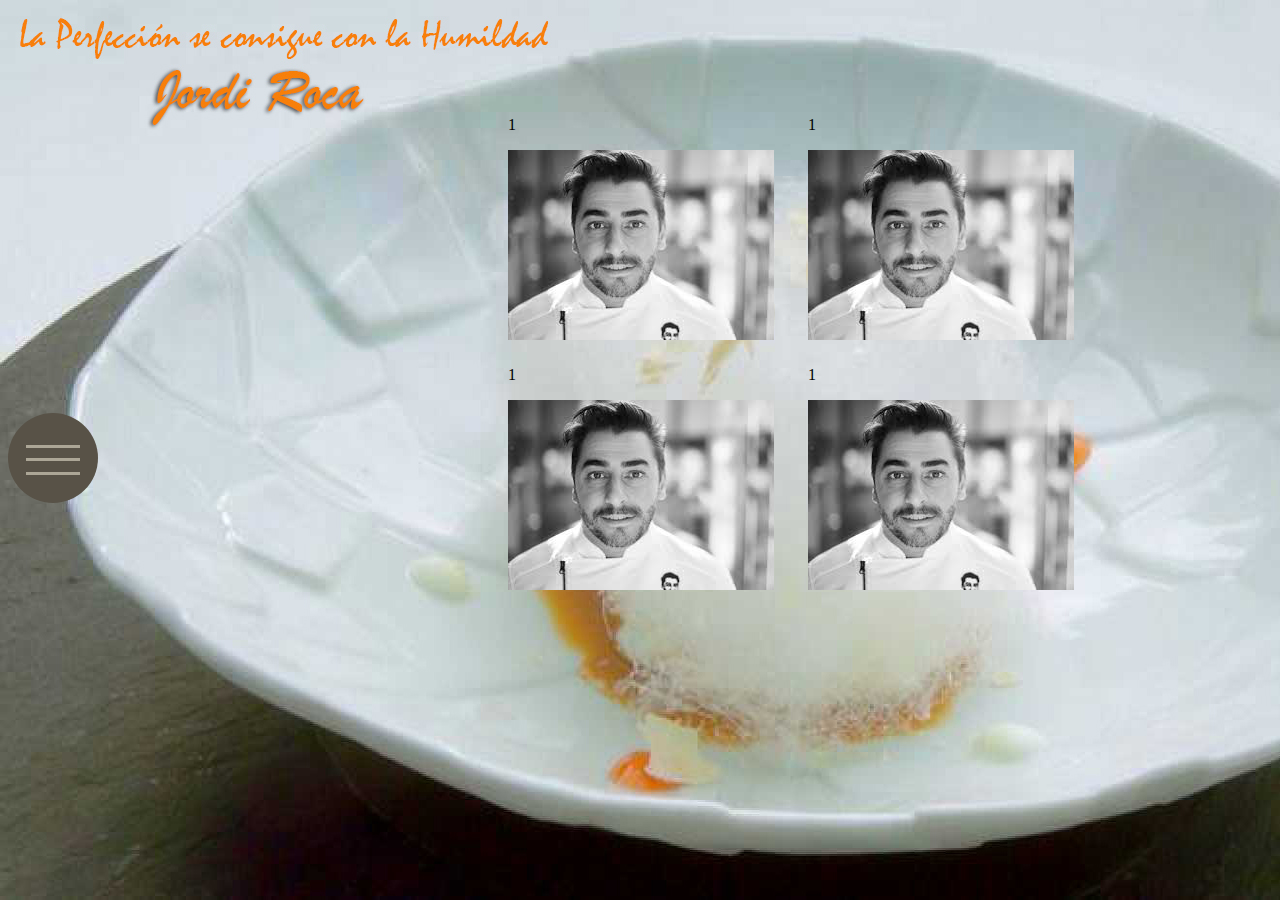
==== 1.html @ f14b898e "primer commit" ====
<!DOCTYPE html>
<html lang="en"><head>
<title>JORDI ROCA | Página Web Oficial</title>
                      <meta http-equiv="content-type" content="text/html; charset=UTF-8">
                      <meta charset="utf-8">
                      <meta http-equiv="X-UA-Compatible" content="IE=edge">
                      <meta name="viewport" content="width=device=width, user=scalable=no,initial-scale=1,0, maximum-scale=1.0,">
                      <link rel="stylesheet" type="text/css" href="galeria.css">
                      </head>

<body>
<img class="a" src="imagenes/jordi.jpg">
<p class="pa">1</p>
<img class="b" src="imagenes/jordi.jpg">
<p class="pb">1</p>
<img class="c" src="imagenes/jordi.jpg">
<p class="pc">1</p>
<img class="d" src="imagenes/jordi.jpg">
<p class="pd">1</p>
<section>
<span><span></span></span>
<div class="wrap">
  <a href="1.html"><div></div></a>
  <a href="2.html"><div></div></a>
  <a href="3.html"><div></div></a>
  <a href="4.html"><div></div></a>
  <a href="index.html"><div></div></a>
</div>
</section>
</body>
</html>
---- galeria.css ----
html{
	background-image: url(imagenes/lactico.jpg);
   background-repeat: no-repeat;

}
.wrap{
  position:left;
  width:80vmin; height:80vmin;
  margin-right: 950px;
  background:inherit;
  transform:scale(0.2) translatez(0px);
  opacity:0;
  transition:transform .5s, opacity .5s;
}
a{
  position:absolute;
  left:0; top:0;
  width:47.5%; height:47.5%;
  overflow:hidden;
  transform:scale(.5) translateZ(0px);
  background:#585247;
}
a div{
  height:100%;
  background-size:cover;
  opacity:.5;
  transition:opacity .5s;
  border-radius:inherit;
}
a:nth-child(1){
  border-radius:40vmin 0 0 0;
  transform-origin: 110% 110%;
  transition:transform .4s .15s;
}
a:nth-child(1) div{
  background-image:url('imagenes/1.jpg');
}
a:nth-child(2){
  border-radius:0 40vmin 0 0;
  left:52.5%;
  transform-origin: -10% 110%;
  transition:transform .4s .2s;
}
a:nth-child(2) div{
  background-image:url('imagenes/2.jpg');
}
a:nth-child(3){
  border-radius:0 0 0 40vmin;
  top:52.5%;
  transform-origin: 110% -10%;
  transition:transform .4s .25s;
}
a:nth-child(3) div{
  background-image:url('imagenes/3.jpg');
}
a:nth-child(4){
  border-radius:0 0 40vmin 0;
  top:52.5%; left:52.5%;
  transform-origin: -10% -10%;
  transition:transform .4s .3s;
}
a:nth-child(4) div{
  background-image: url('imagenes/4.jpg');
}
a:nth-child(5){
  width:55%;height:55%;
  left:22.5%; top:22.5%;
  border-radius:50vmin;
  box-shadow:0 0 0 5vmin #E3DFD2;
  transform:scale(1);
}
a:nth-child(5) div{
  background-image: url('imagenes/jordi.jpg') ;
}
span{
  position:relative;
  display:block;
  margin-right: 950px;
  top:45vmin;
  width:10vmin; height:10vmin;
  border-radius:100%;
  background:#585247;
  transform:translateZ(0px);
}
span span{
  position:absolute;
  width:60%;
  height:3px;
  background:#ACA696;
  left:20%; 
  top:50%;
  border-radius:0;
}
span span:after, span span:before{
  content:'';
  position:absolute;
  left:0; top:-1.5vmin;
  width:100%; height:100%;
  background:inherit;
}
span span:after{
  top:1.5vmin;
}
span:hover + .wrap, .wrap:hover{
  transform:scale(.8) translateZ(0px);
  opacity:1;
}
span:hover + .wrap a, .wrap:hover a{
  transform:scale(1) translatez(0px);
}
a:hover div{
  opacity:1;
  transform:translatez(0px);
}
h2{
text-align: cursive;
}

p{

  margin-left: 550px;
}

.pa{

  margin-left: 500px;
  position: absolute;
  top: 100px;
}

.a{


  margin-left: 500px;
  position: absolute;
  top: 150px;

}

.pb{

  margin-left: 800px;
  position: absolute;
  top: 100px;
}

.b{


  margin-left: 800px;
  position: absolute;
  top: 150px;
}

.pc{

  margin-left: 800px;
  position: absolute;
  top: 350px;
}

.c{


  margin-left: 800px;
  position: absolute;
  top: 400px;

}

.pd{

  margin-left: 500px;
  position: absolute;
  top: 350px;
}

.d{


  margin-left: 500px;
  position: absolute;
  top: 400px;

}
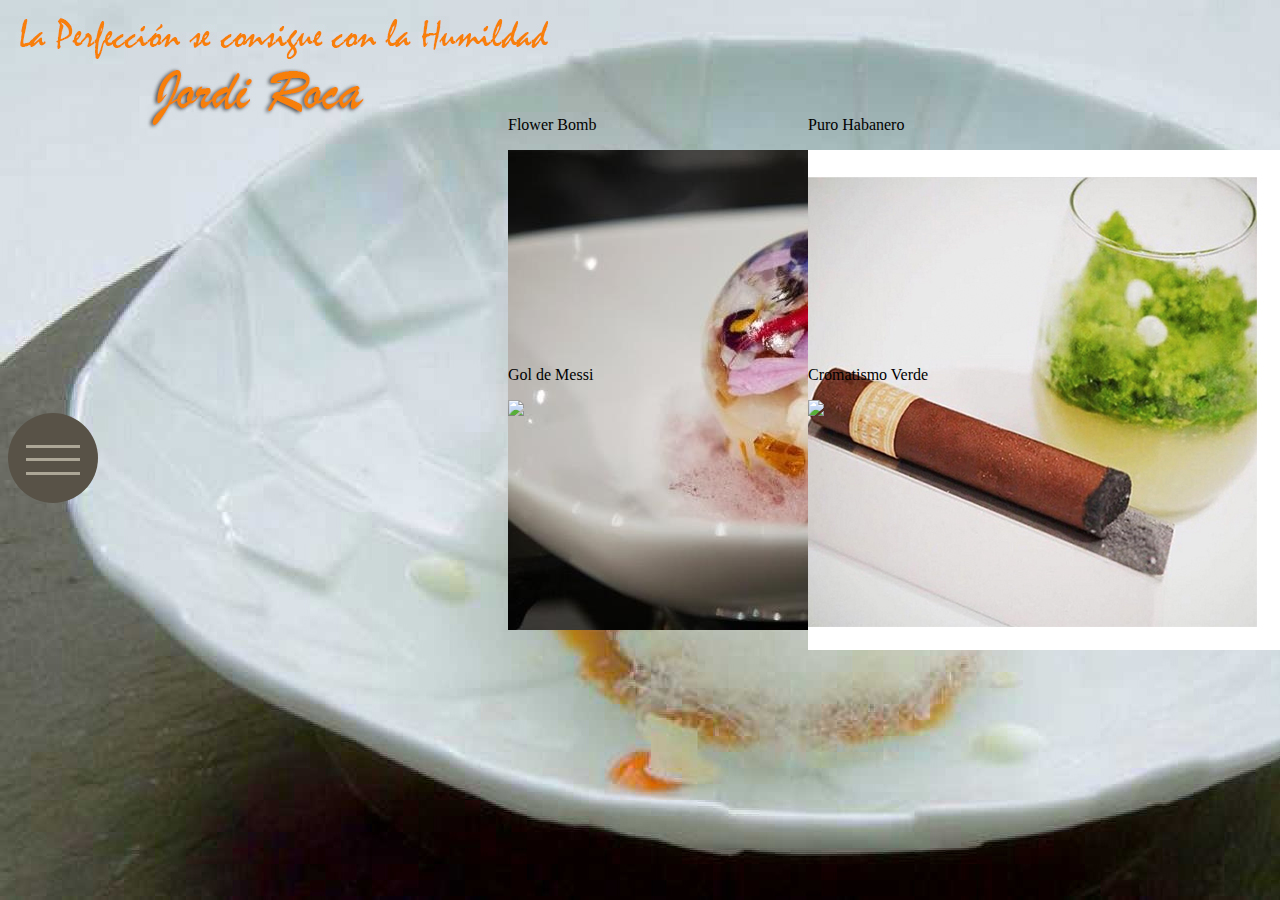
==== commit 42f31c58: "Add files via upload" ====
--- a/1.html
+++ b/1.html
@@ -1,32 +1,32 @@
-<!DOCTYPE html>
-<html lang="en"><head>
-<title>JORDI ROCA | Página Web Oficial</title>
-                      <meta http-equiv="content-type" content="text/html; charset=UTF-8">
-                      <meta charset="utf-8">
-                      <meta http-equiv="X-UA-Compatible" content="IE=edge">
-                      <meta name="viewport" content="width=device=width, user=scalable=no,initial-scale=1,0, maximum-scale=1.0,">
-                      <link rel="stylesheet" type="text/css" href="galeria.css">
-                      </head>
-
-<body>
-<img class="a" src="imagenes/jordi.jpg">
-<p class="pa">1</p>
-<img class="b" src="imagenes/jordi.jpg">
-<p class="pb">1</p>
-<img class="c" src="imagenes/jordi.jpg">
-<p class="pc">1</p>
-<img class="d" src="imagenes/jordi.jpg">
-<p class="pd">1</p>
-<section>
-<span><span></span></span>
-<div class="wrap">
-  <a href="1.html"><div></div></a>
-  <a href="2.html"><div></div></a>
-  <a href="3.html"><div></div></a>
-  <a href="4.html"><div></div></a>
-  <a href="index.html"><div></div></a>
-</div>
-</section>
-</body>
-</html>
-
+<!DOCTYPE html>
+<html lang="en"><head>
+<title>JORDI ROCA | Página Web Oficial</title>
+                      <meta http-equiv="content-type" content="text/html; charset=UTF-8">
+                      <meta charset="utf-8">
+                      <meta http-equiv="X-UA-Compatible" content="IE=edge">
+                      <meta name="viewport" content="width=device=width, user=scalable=no,initial-scale=1,0, maximum-scale=1.0,">
+                      <link rel="stylesheet" type="text/css" href="galeria.css">
+                      </head>
+
+<body>
+<img class="a" src="imagenes/bola.jpg">
+<p class="pa">Flower Bomb</p>
+<img class="b" src="imagenes/puro.jpg">
+<p class="pb">Puro Habanero</p>
+<img class="c" src="imagenes/cromatismoverde.jpg">
+<p class="pc">Cromatismo Verde</p>
+<img class="d" src="imagenes/goldemessi.jpg">
+<p class="pd">Gol de Messi</p>
+<section>
+<span><span></span></span>
+<div class="wrap">
+  <a href="1.html"><div></div></a>
+  <a href="2.html"><div></div></a>
+  <a href="3.html"><div></div></a>
+  <a href="4.html"><div></div></a>
+  <a href="index.html"><div></div></a>
+</div>
+</section>
+</body>
+</html>
+
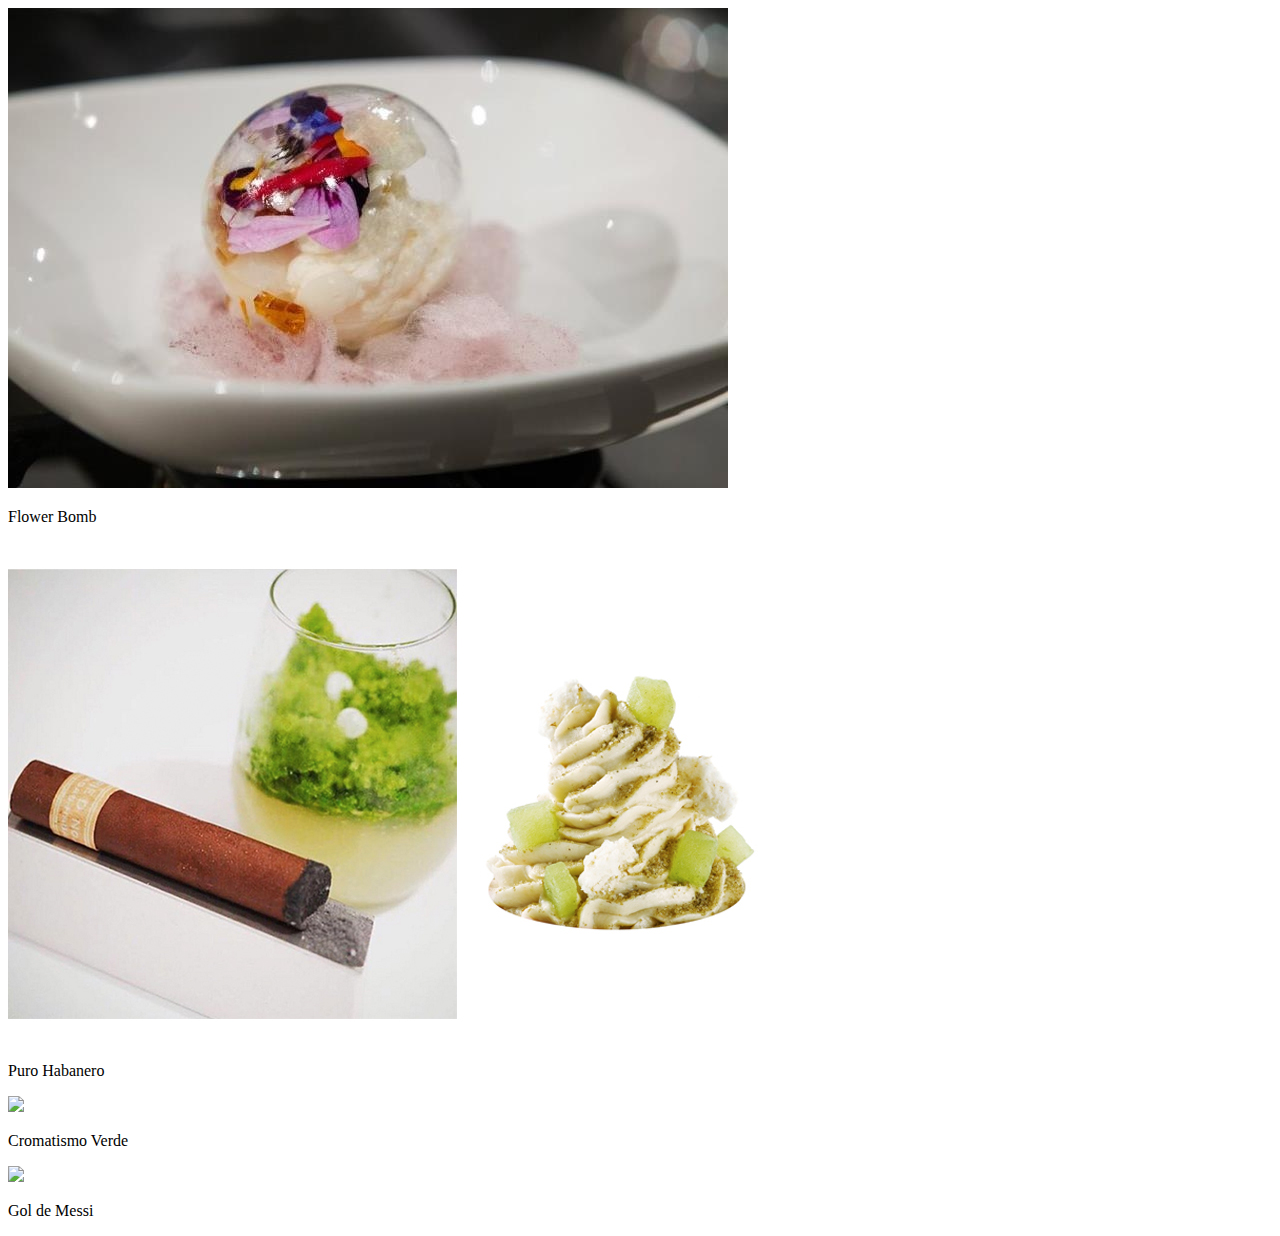
==== commit 7922ea08: "Add files via upload" ====
--- a/1.html
+++ b/1.html
@@ -5,7 +5,7 @@
                       <meta charset="utf-8">
                       <meta http-equiv="X-UA-Compatible" content="IE=edge">
                       <meta name="viewport" content="width=device=width, user=scalable=no,initial-scale=1,0, maximum-scale=1.0,">
-                      <link rel="stylesheet" type="text/css" href="galeria.css">
+                      <link rel="stylesheet" type="text/css" href="css/galeria.css">
                       </head>
 
 <body>
